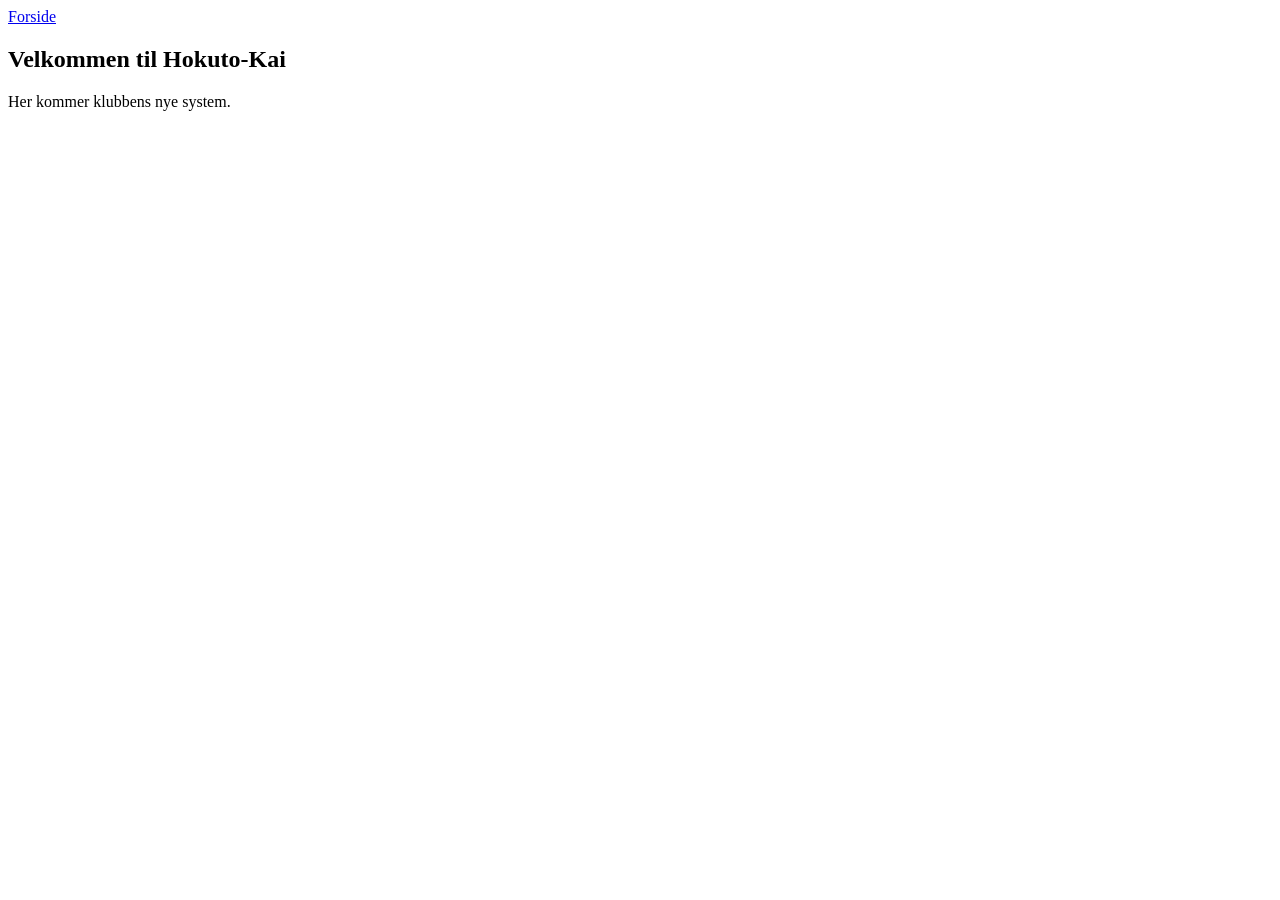
==== frontend/index.html @ 0dfcf4e6 "Add frontend skeleton with hash router and nginx image" ====
<!DOCTYPE html>
<html lang="da">
<head>
    <meta charset="UTF-8">
    <meta name="viewport" content="width=device-width, initial-scale=1.0">
    <title>Hokuto-Kai Karate</title>
    <script type="module" src="common/router.js"></script>
</head>
<body>
<header class="site-header">
    <nav class="site-nav">
        <a href="#/">Forside</a>
    </nav>
</header>

<main id="app">
    <section id="home-view">
        <h1>Velkommen til Hokuto-Kai</h1>
        <p>Her kommer klubbens nye system.</p>
    </section>

    <section id="not-found-view" hidden>
        <h1>Siden findes ikke</h1>
        <p><a href="#/">Gå til forsiden</a></p>
    </section>
</main>
</body>
</html>
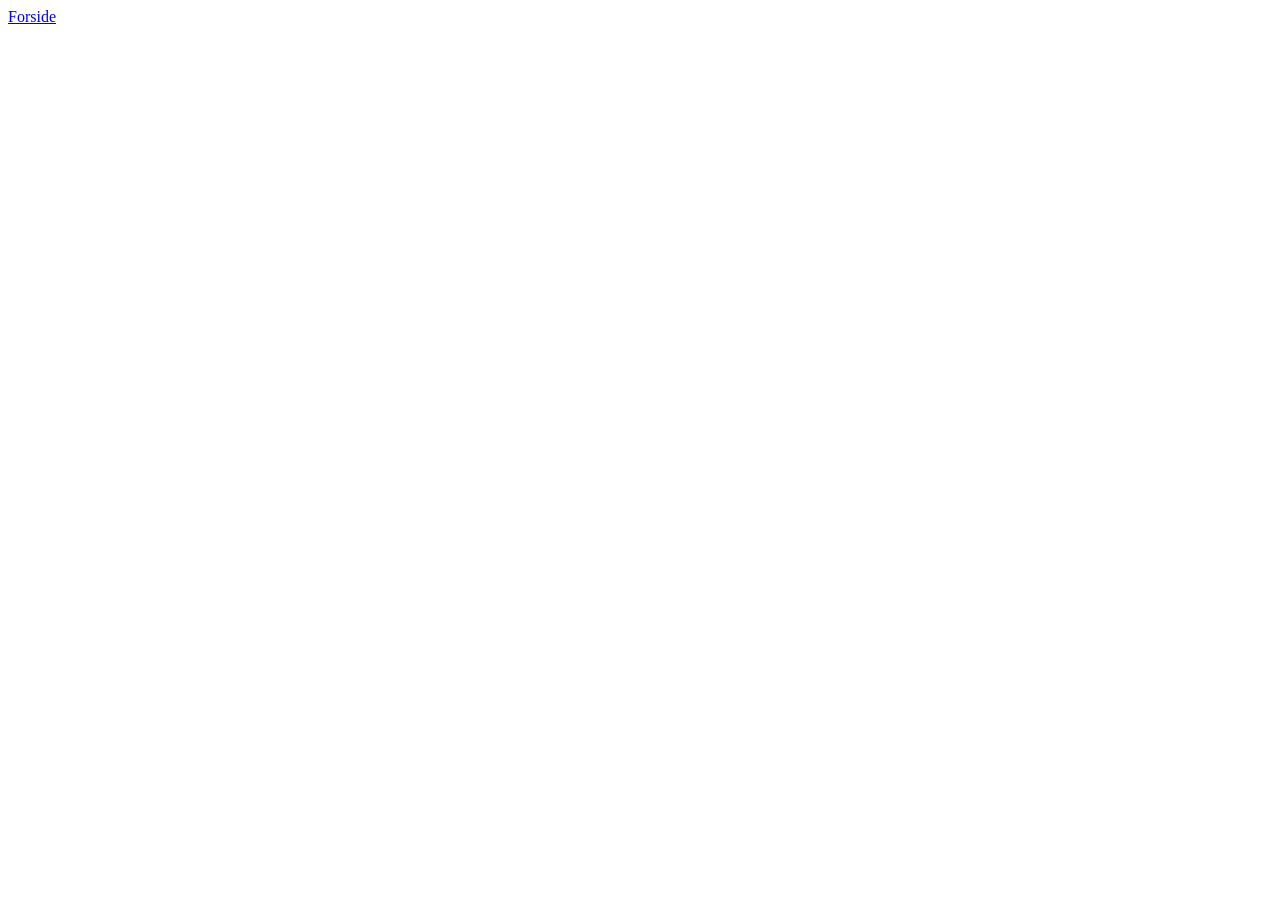
==== commit 870136df: "Apply batched suggestions from code review Co-authored-by: MFWahlgren <235489066+MFWahlgren@users.no" ====
--- a/frontend/index.html
+++ b/frontend/index.html
@@ -4,25 +4,15 @@
     <meta charset="UTF-8">
     <meta name="viewport" content="width=device-width, initial-scale=1.0">
     <title>Hokuto-Kai Karate</title>
-    <script type="module" src="common/router.js"></script>
 </head>
 <body>
-<header class="site-header">
     <nav class="site-nav">
-        <a href="#/">Forside</a>
+        <a href="/" data-navigo>Forside</a>
     </nav>
-</header>
 
 <main id="app">
-    <section id="home-view">
-        <h1>Velkommen til Hokuto-Kai</h1>
-        <p>Her kommer klubbens nye system.</p>
-    </section>
 
-    <section id="not-found-view" hidden>
-        <h1>Siden findes ikke</h1>
-        <p><a href="#/">Gå til forsiden</a></p>
-    </section>
-</main>
+<script type="module" src="/common/router.js"></script>
+<script src="https://unpkg.com/navigo@8.11.1/lib/navigo.min.js"></script>
 </body>
 </html>
